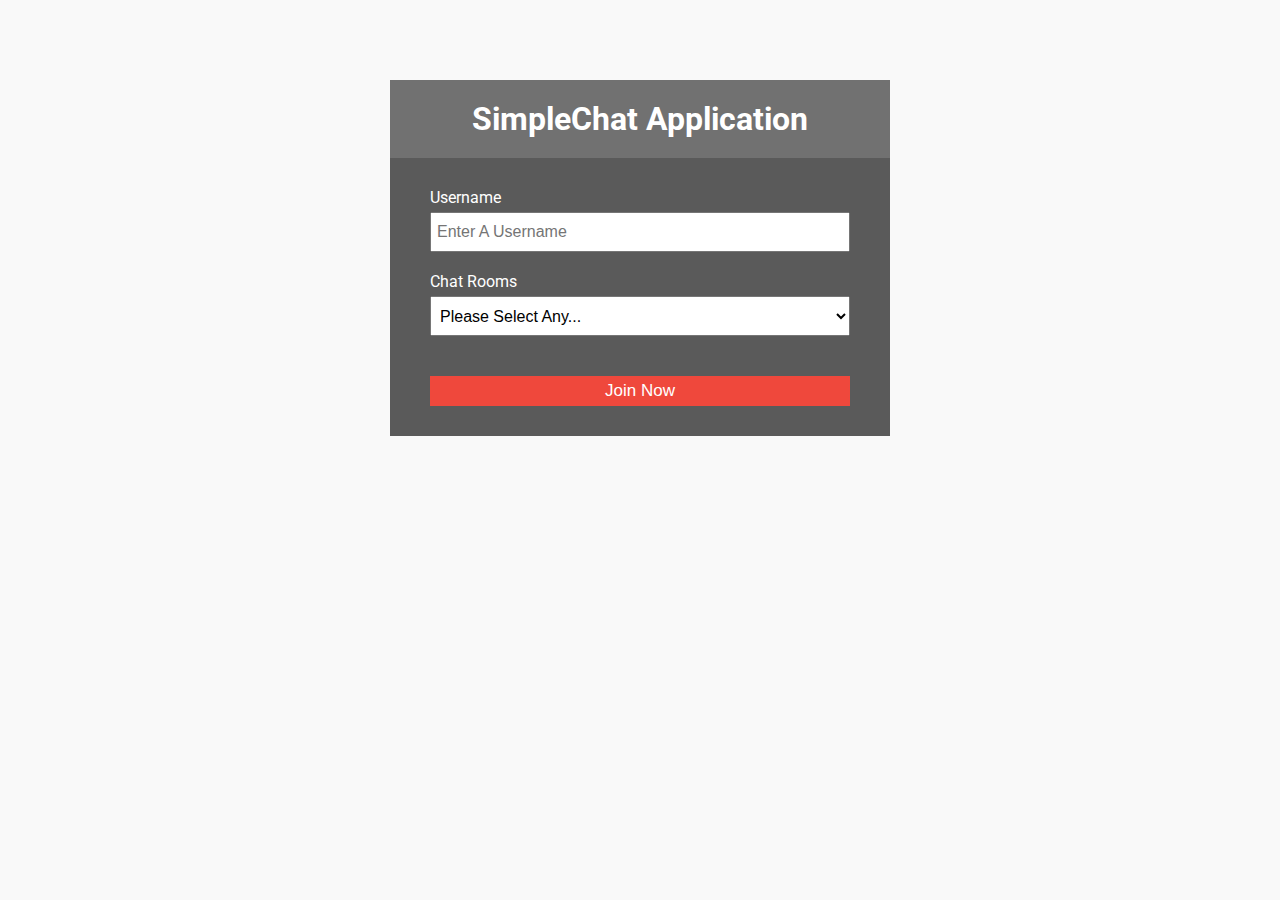
==== public/index.html @ 522b4557 "first Commit" ====
<!DOCTYPE html>
<html lang="en">

<head>
	<meta charset="UTF-8" />
	<meta name="viewport" content="width=device-width, initial-scale=1.0" />
	<meta http-equiv="X-UA-Compatible" content="ie=edge" />
	<link rel="stylesheet" href="https://cdnjs.cloudflare.com/ajax/libs/font-awesome/5.12.1/css/all.min.css"
		integrity="sha256-mmgLkCYLUQbXn0B1SRqzHar6dCnv9oZFPEC1g1cwlkk=" crossorigin="anonymous" />
	<link rel="stylesheet" href="css/style.css" />
	<title>Chatting App</title>
</head>

<body>
	<div class="join-container">
		<header class="join-header">
			<h1><i class="fas fa-comments"></i> SimpleChat Application</h1>
		</header>
		<main class="join-main">
			<form action="chat.html">
				<div class="form-control">
					<label for="username">Username</label>
					<input type="text" name="username" id="username" placeholder="Enter A Username" required />
				</div>
				<div class="form-control">
					<label for="room">Chat Rooms</label>
					<select name="room" id="room">
						<option selected disabled>Please Select Any...</option>
						<option value="Marvel Fans">Marvel Fans</option>
						<option value="DC Fans">DC Fans</option>
						<option value="Star Wars Fans">Star Wars Fans</option>
						<option value="Harry Potter Fans">Harry Potter Fans</option>
						<option value="Game Of Thrones Fans">Game Of Thrones Fans</option>
						<option value="Lord Of The Rings Fans">Lord Of The Rings Fans</option>
					</select>
				</div>
				<button type="submit" class="btn">Join Now</button>
			</form>
		</main>
	</div>
</body>

</html>
---- public/css/style.css ----
@import url("https://fonts.googleapis.com/css?family=Roboto&display=swap");

:root {
  --light-color: #f9f9f9;
}

* {
  box-sizing: border-box;
  margin: 0;
  padding: 0;
}

body {
  font-family: "Roboto", sans-serif;
  font-size: 16px;
  background: var(--light-color);
  margin: 20px;
}

ul {
  list-style: none;
}

a {
  text-decoration: none;
}

.btn {
  cursor: pointer;
  padding: 5px 21px;
  background: #ef483c;
  color: #ffffff;
  border: 0;
  font-size: 17px;
}

.leavebtn {
  cursor: pointer;
  border-radius: 15px;
  padding: 5px 21px;
  background: #ef483c;
  color: #ffffff;
  border: 0;
  font-size: 17px;
}

/* Chat Page */

.chat-container {
  max-width: 1100px;
  background: #fff;
  margin: 30px auto;
  overflow: hidden;
}

.chat-header {
  background: #717171;
  color: #fff;
  padding: 15px;
  display: flex;
  align-items: center;
  justify-content: space-between;
}

.chat-main {
  display: grid;
  grid-template-columns: 1fr 3fr;
}

.chat-sidebar {
  background: #797979f2;
  color: #fff;
  padding: 15px 26px 65px;
  overflow-y: scroll;
}

.chat-sidebar h2 {
  font-size: 17px;
  background: rgba(0, 0, 0, 0.21);
  padding: 10px;
  margin-bottom: 20px;
}

.chat-sidebar h3 {
  margin-bottom: 15px;
}

.chat-sidebar ul li {
  padding: 10px 0;
}

.chat-messages {
  padding: 30px;
  max-height: 500px;
  overflow-y: scroll;
}

.chat-messages .message {
  padding: 10px;
  margin-bottom: 15px;
  background-color: #e4e7ff;
  border-radius: 7px;
  overflow-wrap: break-word;
}

.chat-messages .message .meta {
  font-size: 15px;
  color: #f44336;
  opacity: 0.7;
  margin-bottom: 7px;
}

.chat-messages .message .meta span {
  color: #777;
}

.chat-form-container {
  padding: 20px 30px;
  background-color: #717171;
}

.chat-form-container form {
  display: flex;
}

.chat-form-container input[type="text"] {
  font-size: 16px;
  padding: 5px;
  height: 40px;
  flex: 1;
}

/* Join Page */
.join-container {
  max-width: 500px;
  margin: 80px auto;
  color: #fff;
}

.join-header {
  text-align: center;
  padding: 20px;
  background: #717171;
}

.join-main {
  padding: 30px 40px;
  background: #5a5a5a;
}

.join-main p {
  margin-bottom: 20px;
}

.join-main .form-control {
  margin-bottom: 20px;
}

.join-main label {
  display: block;
  margin-bottom: 5px;
}

.join-main input[type="text"] {
  font-size: 16px;
  padding: 5px;
  height: 40px;
  width: 100%;
}

.join-main select {
  font-size: 16px;
  padding: 5px;
  height: 40px;
  width: 100%;
}

.join-main .btn {
  margin-top: 20px;
  width: 100%;
}

@media (max-width: 700px) {
  .chat-main {
    display: block;
  }

  .chat-sidebar {
    display: none;
  }
}
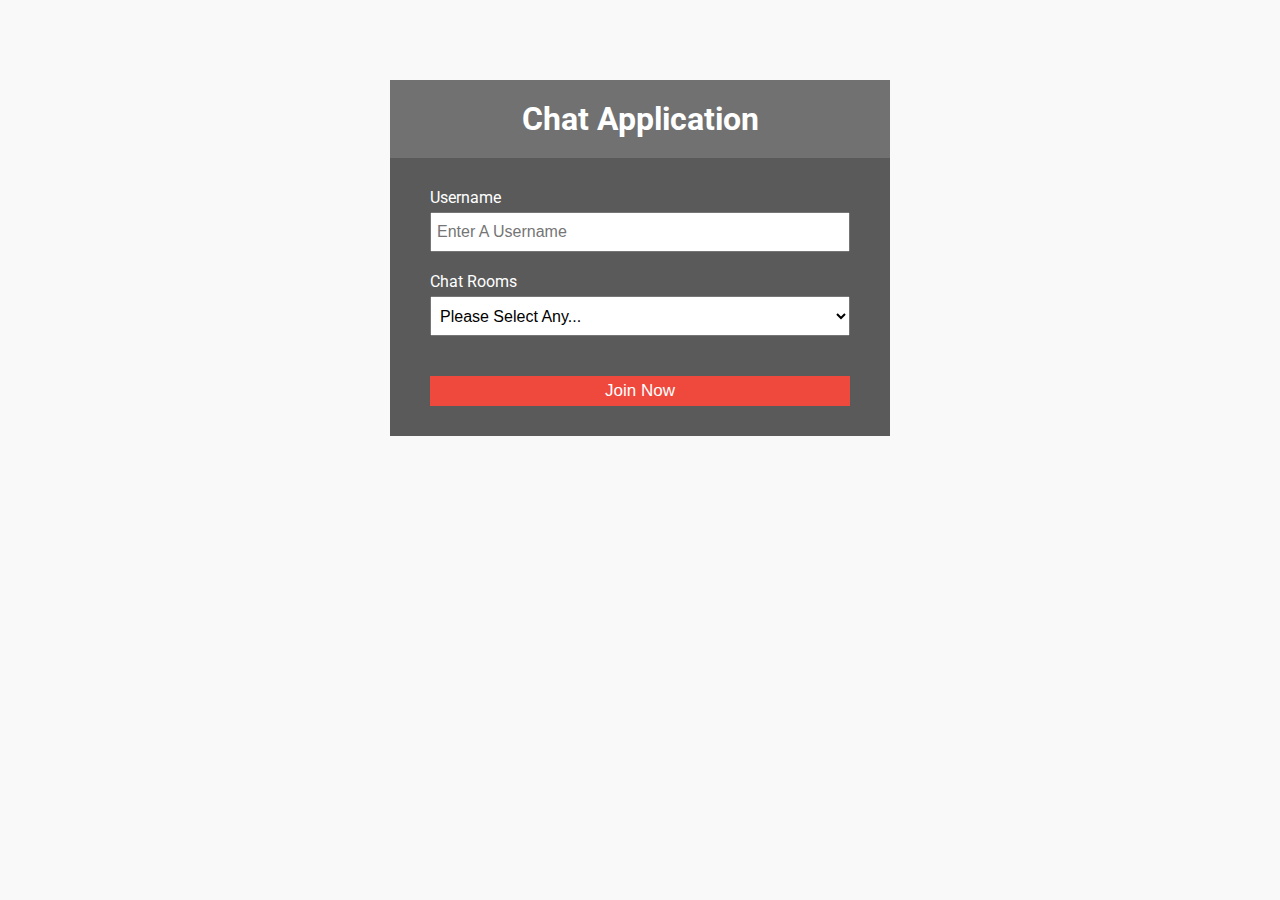
==== commit 555ecbb5: "add filter in messages" ====
--- a/public/index.html
+++ b/public/index.html
@@ -14,7 +14,7 @@
 <body>
 	<div class="join-container">
 		<header class="join-header">
-			<h1><i class="fas fa-comments"></i> SimpleChat Application</h1>
+			<h1><i class="fas fa-comments"></i> Chat Application</h1>
 		</header>
 		<main class="join-main">
 			<form action="chat.html">
--- a/public/css/style.css
+++ b/public/css/style.css
@@ -188,4 +188,4 @@
   .chat-sidebar {
     display: none;
   }
-}
+}